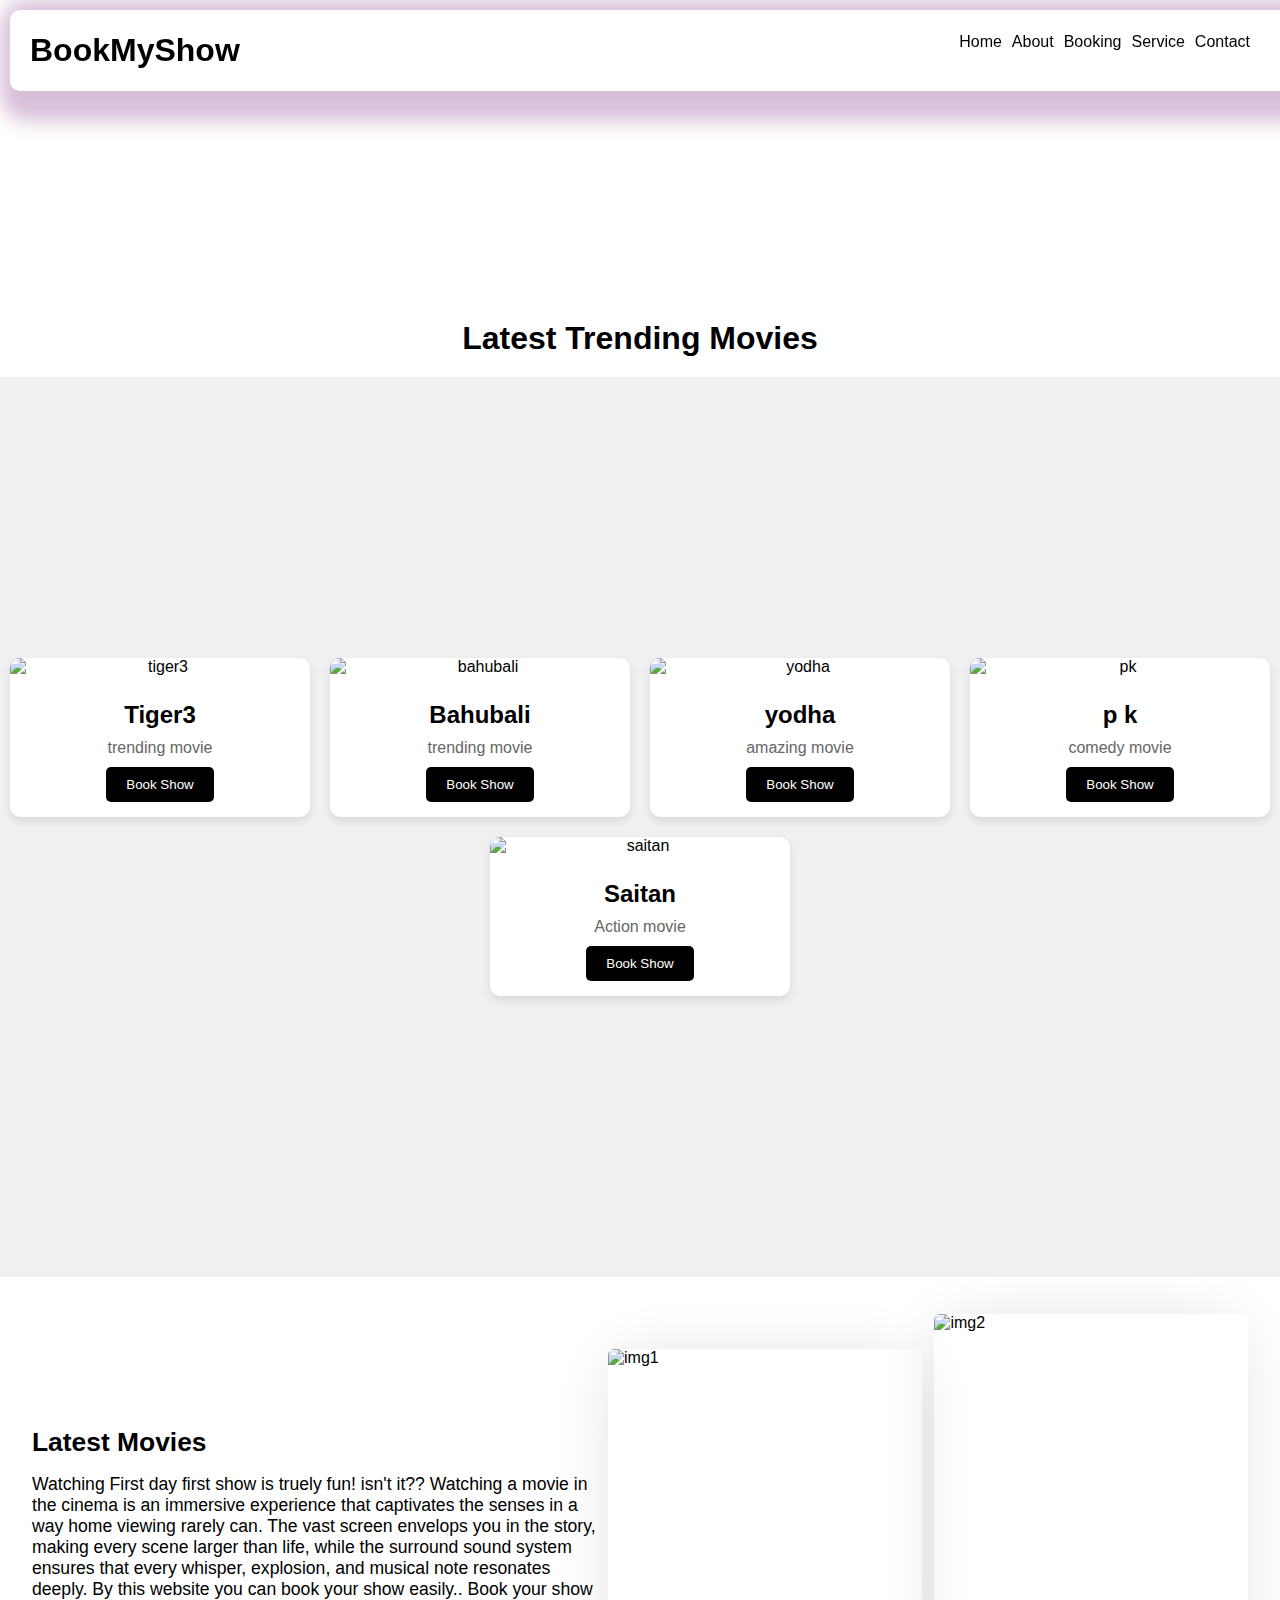
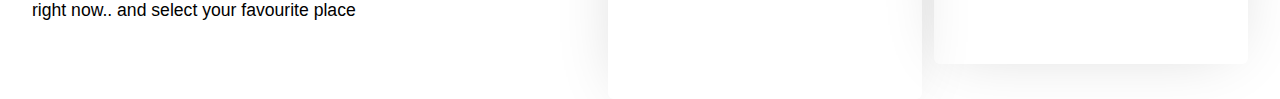
==== index.html @ e3bb68da "Add files via upload" ====
<!DOCTYPE html>
<html lang="en">
<head>
    <meta charset="UTF-8">
    <meta name="viewport" content="width=device-width, initial-scale=1.0">
    <link rel="stylesheet" href="style.css">
    <link rel="stylesheet" href="https://cdnjs.cloudflare.com/ajax/libs/font-awesome/6.5.2/css/all.min.css" integrity="sha512-SnH5WK+bZxgPHs44uWIX+LLJAJ9/2PkPKZ5QiAj6Ta86w+fsb2TkcmfRyVX3pBnMFcV7oQPJkl9QevSCWr3W6A==" crossorigin="anonymous" referrerpolicy="no-referrer" />
    <link href="https://cdn.jsdelivr.net/npm/remixicon@4.2.0/fonts/remixicon.css" rel="stylesheet"/>
    <title>Document</title>
</head>
<body>
    
        <nav class="header">
            <div class="logo">
                <h1>BookMyShow</h1>
            </div>
            <ul id="menuList">
                <li><a href="#">Home</a></li>
                <li><a href="#">About</a></li>
                <li><a href="#">Booking</a></li>
                <li><a href="#">Service</a></li>
                <li><a href="#">Contact</a></li>
            </ul>
            <div class="menu-icon" >
                <i class="fa-solid fa-bars" onclick="toggleMenu()" ></i>
            </div>
        </nav>
        <main>
            <div class="content">
                <div>
                    <h1 style="text-align: center;margin-top: 25%;">Latest Trending Movies</h1>
                    <div class="body">
                            <div class="card-wrapper">
                                <div class="card">
                                    <div class="image-content">
                                        <span class="overlay"></span>
                                        <div class="card-image">
                                            <img src="./assets/tiger3.jpg" alt="tiger3" class="card-img">
                                        </div>
                                    </div>
                                    <div class="card-content">
                                        <h2 class="name">Tiger3</h2>
                                        <p class="description">trending movie</p>
                                        <button>Book Show</button>
                                    </div>
                                </div>

                                <div class="card">
                                    <div class="image-content">
                                        <span class="overlay"></span>
                                        <div class="card-image">
                                            <img src="./assets/bahubali.jpg" alt="bahubali" class="card-img">
                                        </div>
                                    </div>
                                    <div class="card-content">
                                        <h2 class="name">Bahubali</h2>
                                        <p class="description">trending movie</p>
                                        <button>Book Show</button>
                                    </div>

                                </div>

                                <div class="card">
                                    <div class="image-content">
                                        <span class="overlay"></span>
                                        <div class="card-image">
                                            <img src="./assets/yodha.jpg" alt="yodha" class="card-img">
                                        </div>
                                    </div>
                                    <div class="card-content">
                                        <h2 class="name">yodha</h2>
                                        <p class="description">amazing movie</p>
                                        <button>Book Show</button>
                                    </div>

                                </div>

                                <div class="card">
                                    <div class="image-content">
                                        <span class="overlay"></span>
                                        <div class="card-image">
                                            <img src="./assets/pk.jpg" alt="pk" class="card-img">
                                        </div>
                                    </div>
                                    <div class="card-content">
                                        <h2 class="name">p k</h2>
                                        <p class="description">comedy movie</p>
                                        <button>Book Show</button>
                                    </div>

                                </div>

                                <div class="card">
                                    <div class="image-content">
                                        <span class="overlay"></span>
                                        <div class="card-image">
                                            <img src="./assets/saitan.jpg" alt="saitan" class="card-img">
                                        </div>
                                    </div>
                                    <div class="card-content">
                                        <h2 class="name">Saitan</h2>
                                        <p class="description">Action movie</p>
                                        <button>Book Show</button>
                                    </div>

                                </div>


                           
                    </div>
                </div>
                </div>
                <div class="first">
                    <div class="text">
                        <h2>Latest Movies</h2>
                        <p>Watching First day first show is truely fun! isn't it?? Watching a movie in the cinema is an immersive experience that captivates the senses in a way home viewing rarely can. The vast screen envelops you in the story, making every scene larger than life, while the surround sound system ensures that every whisper, explosion, and musical note resonates deeply. By this website you can book your show easily.. Book your show right  now.. and select your favourite place </p>
                    </div>
                    <div class="image">
                        <img  src="./assets/img1.jpg" alt="img1">
                        <img  src="./assets/img2.jpg" alt="img2">
                    </div>
            </div>
            </div>
        </main>
    <script src="https://cdnjs.cloudflare.com/ajax/libs/font-awesome/6.5.2/js/brands.min.js" integrity="sha512-ojD9xRtdGdJLd9K/vMhV6GyO8G9wVrofDXmX4AjrKPctyKTLaVVwuAJhZanincPnSprZv1Nc3iDpxIi/6+Xv7A==" crossorigin="anonymous" referrerpolicy="no-referrer"></script>
    <script src="script.js"></script>
</body>
</html>
---- style.css ----
*{
    margin:0;
    padding: 0;
    box-sizing: border-box;
    font-family: sans-serif;
    
  
}
html,body{
    height:100%;
    width:100%;
    margin: 0;
    padding: 0;
}
nav{
    position: fixed;
    top: 0;
    width: 100%;
    margin-top: 5%;
    padding: 10px 30px;
    padding-left: 20px;
    display: flex;
    align-items: center;
    justify-content: space-between;
    background-color: #fff;
    border-radius: 10px;
    margin:10px;
    box-shadow:10px 10px 20px 20px thistle;
    height: 9%;
    z-index: 1000;
    
}
nav a{
    text-decoration: none;
    color: black;
}
nav a:hover{
    text-decoration: underline overline rgb(190, 190, 239);
    transition: left 2s ease;
}
ul{
    list-style-type: none;
    display: flex;
    justify-content: space-evenly;
    align-items: flex-end;
    
}
ul li{
    padding-right: 10px;
    
}
.menu-icon{
    display: none;
}

@media screen and (max-width:600px){
    
    .menu-icon i{
        color: #4a1010;
        font-size: 30px;
        display: block;
        cursor: pointer;
    }
  nav ul{
    background-color: red;
    position: absolute;
    top:80px;
    left:10px;
    right:10px;
    flex-direction: column;
    align-items: center;
    border-radius: 10px;
    text-align: center;
    gap:0;
    overflow: hidden;
    background-color: rgb(247, 243, 238);
    
  }
  nav ul li{
    padding: 20px;
   
  }
  .menu-icon{
    display:block;
  }
  #menuList{
    transition: all 0.5s ;
  }
  ul li:hover{
    background-color:  thistle;
    width: 100%;
    transition: all 0.5s ;
  
  }
    
}

main{
  .body {
    font-family: Arial, sans-serif;
    background-color: #f0f0f0;
    margin: 0;
    padding: 0;
    display: flex;
    justify-content: center;
    align-items: center;
    min-height: 100vh;
}

h1 {
    text-align: center;
    margin: 20px 0;
    font-size: 2rem;
}

.body {
    width: 100%;
    padding: 0 10px;
}

.slide-container {
    display: flex;
    justify-content: center;
    align-items: center;
    overflow: hidden;
    width: 100%;
}

.slide-content {
    display: flex;
    flex-wrap: wrap;
    justify-content: center;
    gap: 20px;
}

.card-wrapper {
    display: flex;
    justify-content: center;
    flex-wrap: wrap;
    gap: 20px;
}
.card {
    background-color: #fff;
    border-radius: 10px;
    box-shadow: 0 4px 8px rgba(0, 0, 0, 0.1);
    overflow: hidden;
    transition: transform 0.2s;
    width: 300px;
    max-width: 100%;
    text-align: center;
}

.card:hover {
    transform: scale(1.05);
}

.image-content {
    position: relative;
}

.overlay {
    position: absolute;
    top: 0;
    left: 0;
    width: 100%;
    height: 100%;
    background: rgba(0, 0, 0, 0.5);
    opacity: 0;
    transition: opacity 0.3s;
}

.card:hover .overlay {
    opacity: 1;
}

.card-image {
    width: 100%;
    overflow: hidden;
}

.card-img {
    width: 100%;
    display: block;
}

.card-content {
    padding: 15px;
}

.name {
    font-size: 1.5rem;
    margin: 10px 0;
}

.description {
    font-size: 1rem;
    color: #666;
    margin: 10px 0;
}

button {
    background-color: black;;
    color: #fff;
    border: none;
    padding: 10px 20px;
    border-radius: 5px;
    cursor: pointer;
    transition: background-color 0.3s;
}

button:hover {
    background-color:thistle;
    color:black;

}

@media (max-width: 768px) {
    .slide-content {
        flex-direction: column;
        align-items: center;
    }
}

@media (max-width: 480px) {
    .card {
        width: 100%;
    }

    .card-content {
        padding: 10px;
    }

    .name {
        font-size: 1.2rem;
    }

    .description {
        font-size: 0.9rem;
    }

    button {
        padding: 8px 16px;
    }
}



}

main{
  .first{
      display: flex;
      align-items: center;
      justify-content: center;
      margin-top: 4.5rem;
  }
  
  .text{
      width:45%;
      text-align: start;
      font-size: 1.1rem;
  }
  .text h2{
      padding-bottom:1rem;
  }
  .image{
      position:relative;
      width:50%;
      display:flex;
      justify-content: space-between;
      z-index: -99;
  }
  .image img{
      width:49%;
      height: 350px;
      object-fit:cover;
      border-radius:6px;
      box-shadow: -1px 1px 62px -18px rgba(0,0,0,0.19);
  }
  .image img:nth-child(2){
      position:absolute;
      top:-10%;
      right:0;
  }
  @media screen and (max-width:850px){
      
      .first{
          display:flex;
          flex-direction: column-reverse;
          /* align-items: center;
          justify-content:space-between; */
          margin-top: 2.5rem;
      }
      
      .text{
          width:100%;
      }
      .image{
          width:100%;
          margin:1.8rem 0;
      }
      .image img{
          height:250px;
      }
  }}
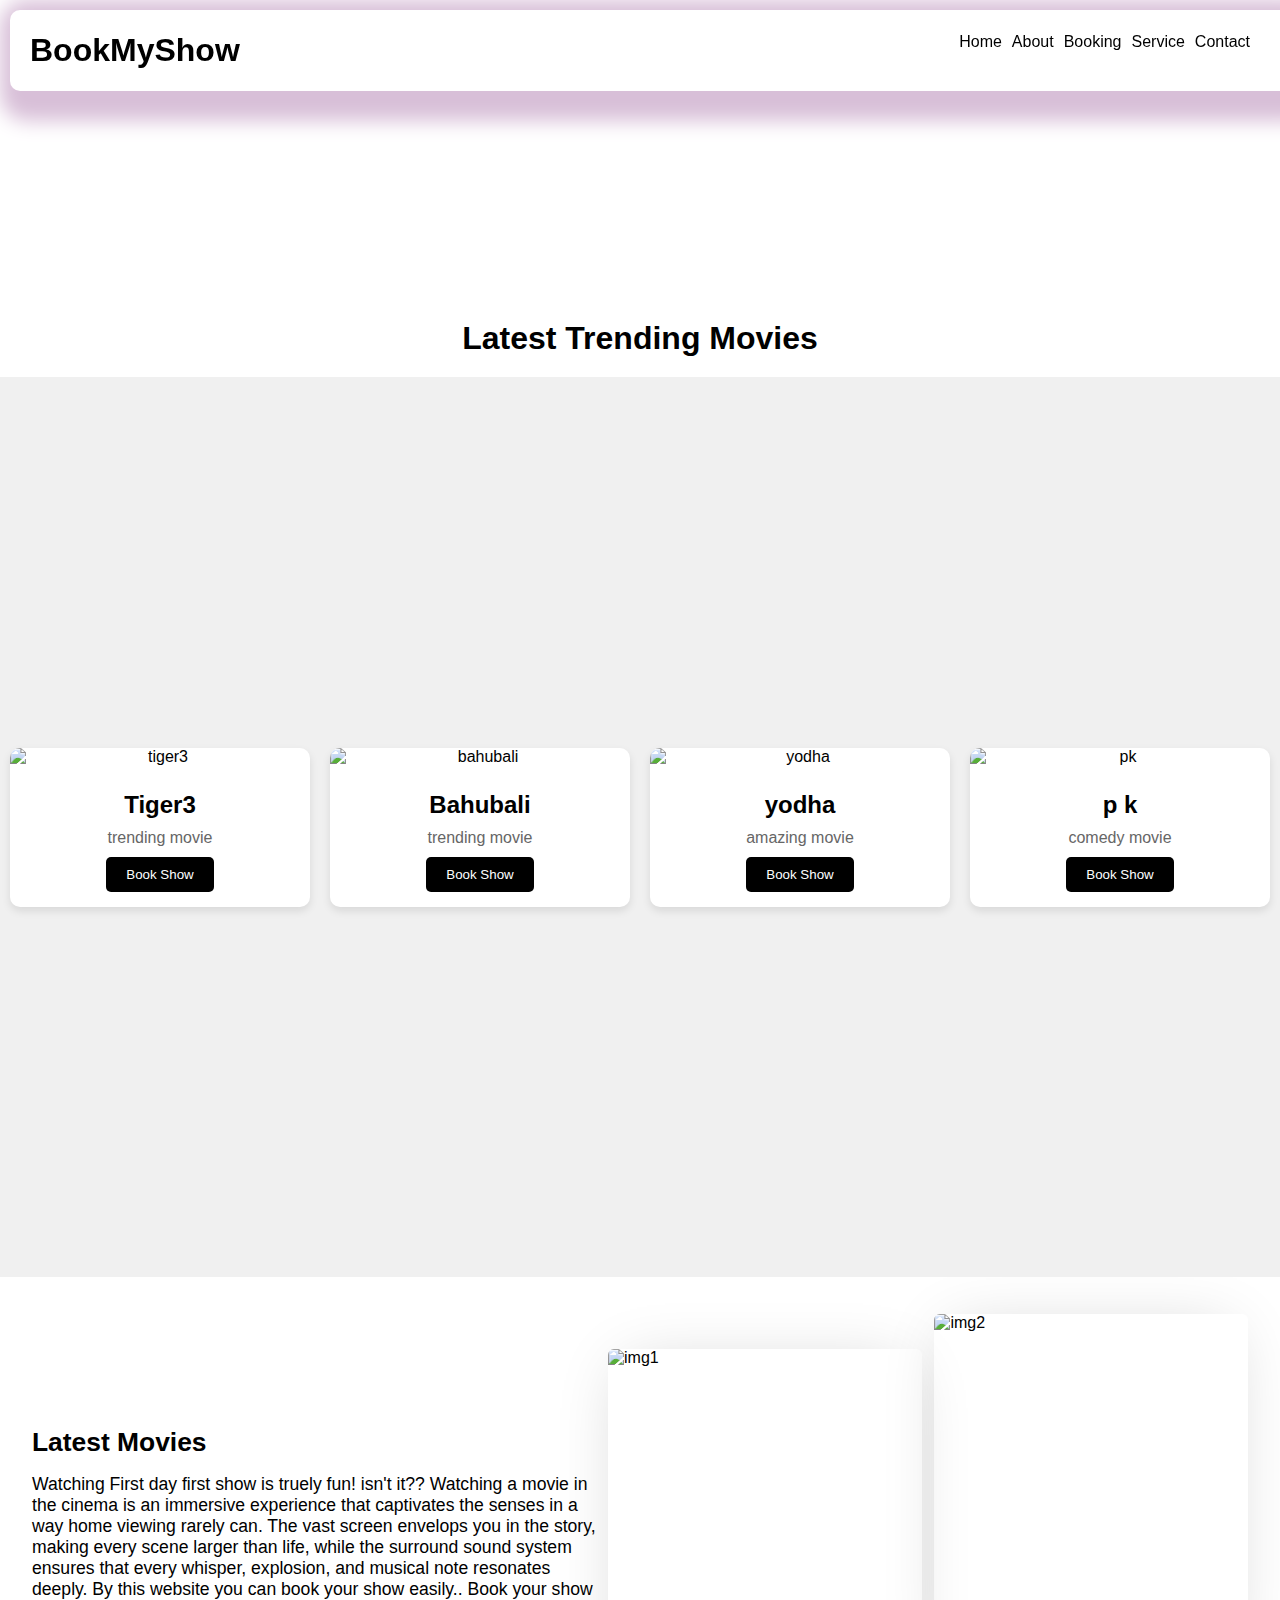
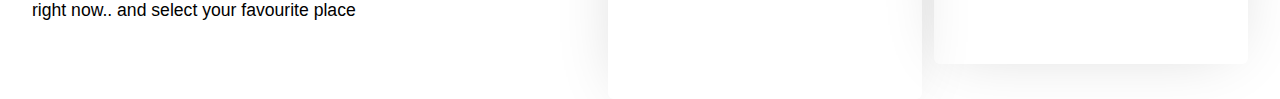
==== commit 6711702c: "Update index.html" ====
--- a/index.html
+++ b/index.html
@@ -90,21 +90,7 @@
 
                                 </div>
 
-                                <div class="card">
-                                    <div class="image-content">
-                                        <span class="overlay"></span>
-                                        <div class="card-image">
-                                            <img src="./assets/saitan.jpg" alt="saitan" class="card-img">
-                                        </div>
-                                    </div>
-                                    <div class="card-content">
-                                        <h2 class="name">Saitan</h2>
-                                        <p class="description">Action movie</p>
-                                        <button>Book Show</button>
-                                    </div>
-
-                                </div>
-
+                               
 
                            
                     </div>
@@ -125,4 +111,4 @@
     <script src="https://cdnjs.cloudflare.com/ajax/libs/font-awesome/6.5.2/js/brands.min.js" integrity="sha512-ojD9xRtdGdJLd9K/vMhV6GyO8G9wVrofDXmX4AjrKPctyKTLaVVwuAJhZanincPnSprZv1Nc3iDpxIi/6+Xv7A==" crossorigin="anonymous" referrerpolicy="no-referrer"></script>
     <script src="script.js"></script>
 </body>
-</html>+</html>
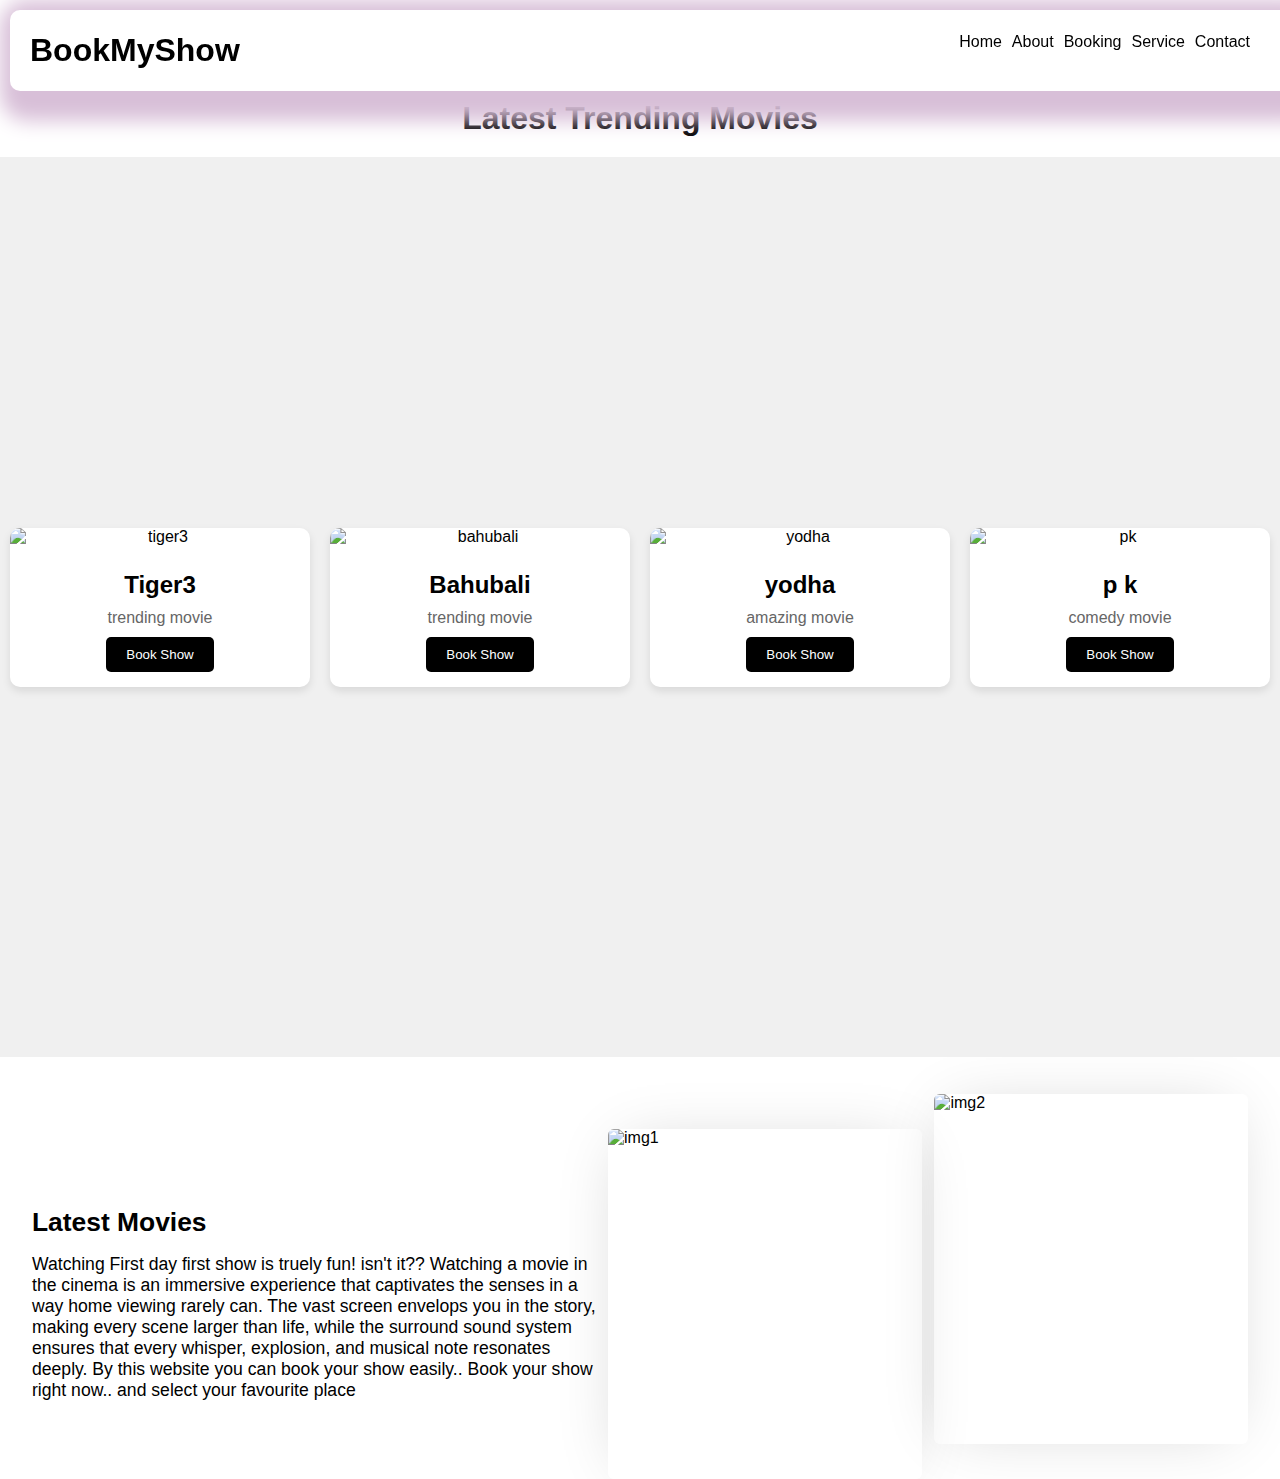
==== commit 2685a7e6: "Update index.html" ====
--- a/index.html
+++ b/index.html
@@ -28,7 +28,7 @@
         <main>
             <div class="content">
                 <div>
-                    <h1 style="text-align: center;margin-top: 25%;">Latest Trending Movies</h1>
+                    <h1 style="text-align: center;margin-top: 100px;">Latest Trending Movies</h1>
                     <div class="body">
                             <div class="card-wrapper">
                                 <div class="card">
@@ -86,13 +86,8 @@
                                         <h2 class="name">p k</h2>
                                         <p class="description">comedy movie</p>
                                         <button>Book Show</button>
-                                    </div>
-
+                                 </div>
                                 </div>
-
-                               
-
-                           
                     </div>
                 </div>
                 </div>
